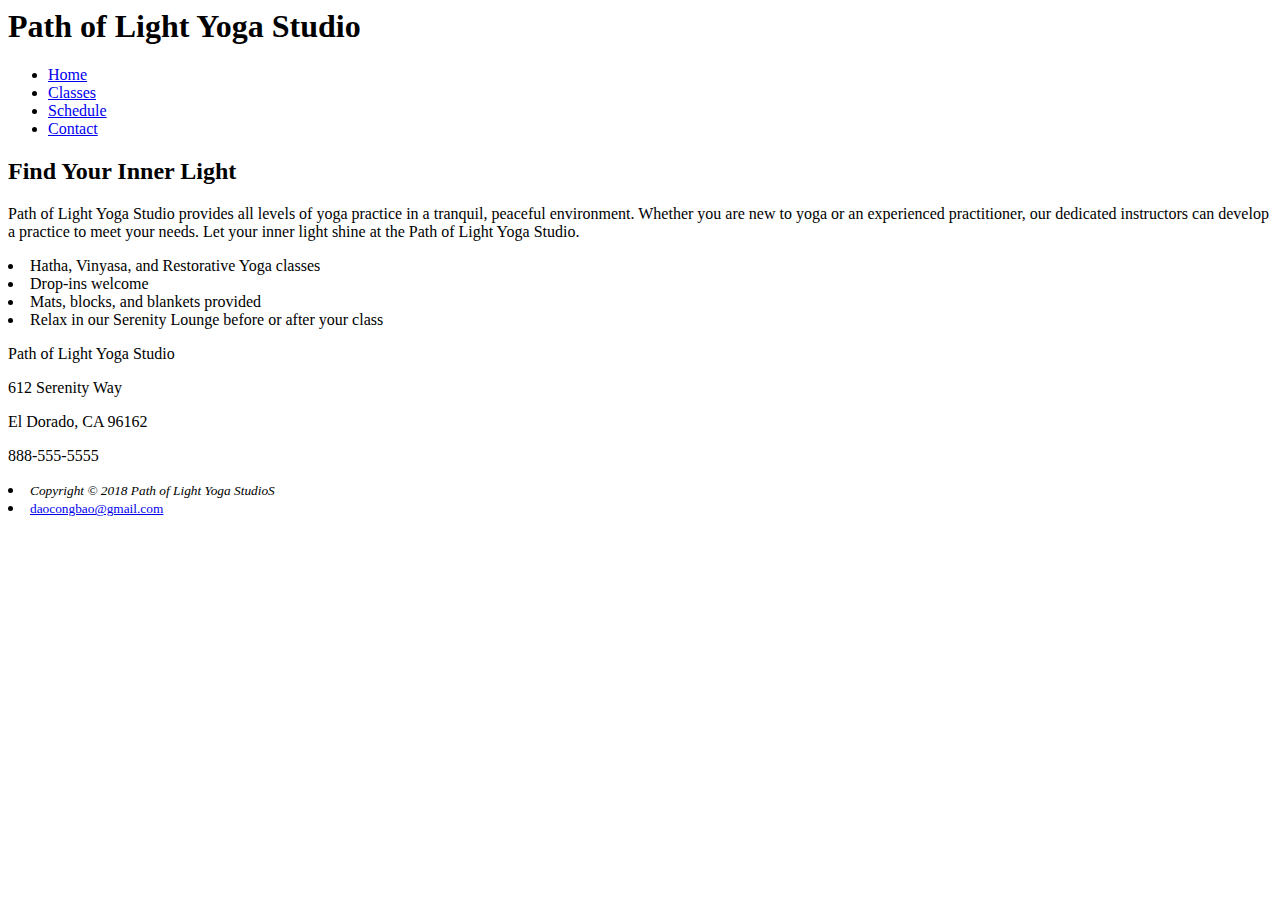
==== index.html @ 658ccd13 "Yoga_BuÃoi1" ====
<html lang="en">
    <head>
      <title>Path of Light Yoga Studio</title>
      <meta charset="utf-8">
    </head>
    <body>
    <header><h1>Path of Light Yoga Studio</h1></header>
    <nav id="menu">
      <ul>
        <li><a href="index.html">Home</a> &nbsp;</li>
        <li><a href="Classes.html">Classes</a> &nbsp;</li>
        <li><a href="#">Schedule</a> &nbsp;</li>
        <li><a href="#">Contact</a> &nbsp;</li>
      </ul>
    </nav>
      <main>
        <h2>Find Your Inner Light</h2>
        <p>Path of Light Yoga Studio provides all levels of yoga practice in a tranquil, peaceful environment. Whether you are new to yoga or an experienced practitioner, our dedicated instructors can develop a practice to meet your needs. Let your inner light shine at the Path of Light Yoga Studio.</p>
        <li>Hatha, Vinyasa, and Restorative Yoga classes</li>
        <li>Drop-ins welcome
  </li>
        <li>Mats, blocks, and blankets provided</li>
        <li>Relax in our Serenity Lounge before or after your class

  </li>
        <div>
          <p>Path of Light Yoga Studio</p>
           <p>612 Serenity Way</p>
           <p>El Dorado, CA 96162</p>
           <p> 888-555-5555</p>
        </div>
     </main>
  <div>
      <footer>
          <div>
            <li><small><i>Copyright © 2018 Path of Light Yoga StudioS</i></small></li>
            <li><small><a href="daocongbao@gmail.com">daocongbao@gmail.com</a></small></li>
        </div>
      </footer>
      </div>
    </body>
  </html>
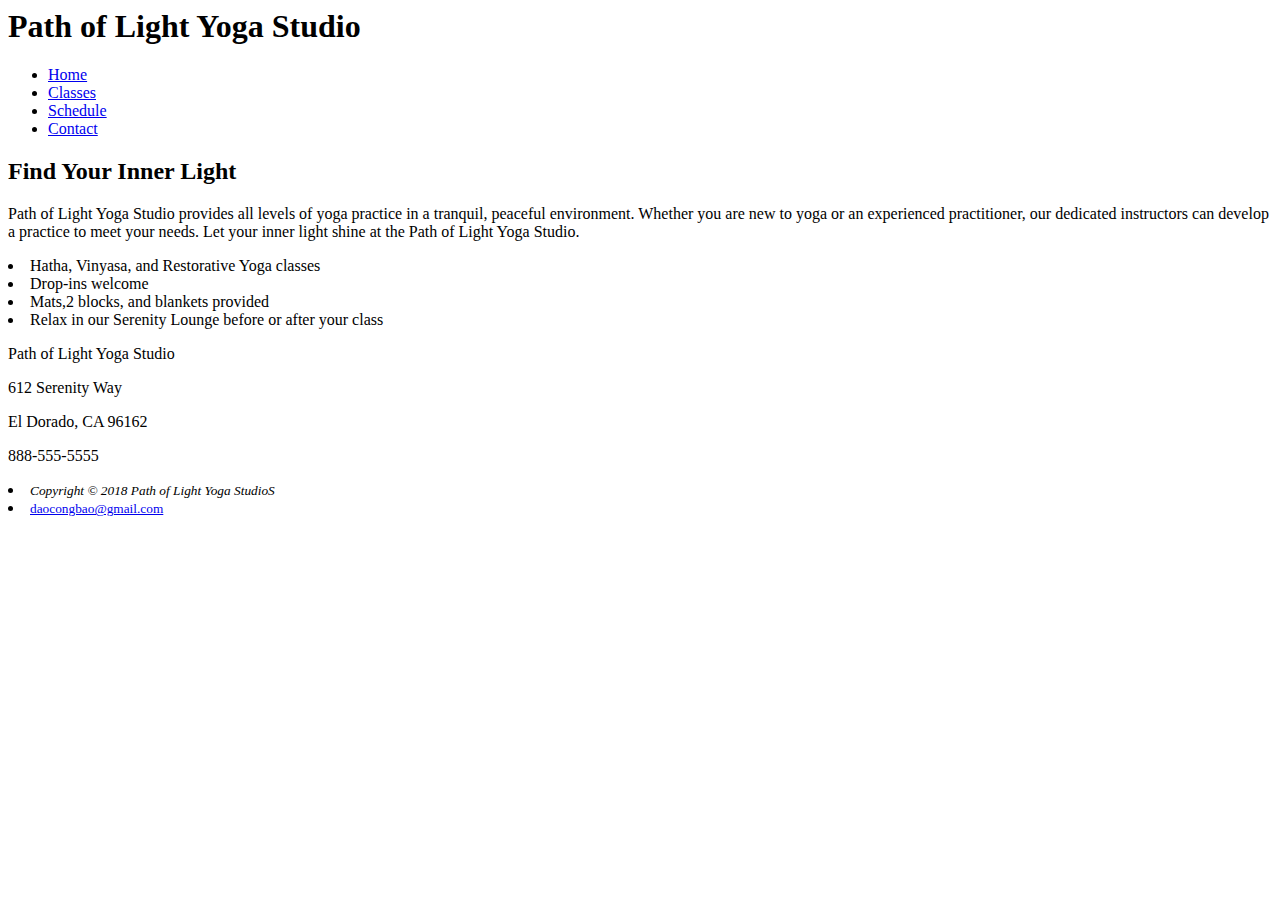
==== commit bc25ba0c: "Yoga_check" ====
--- a/index.html
+++ b/index.html
@@ -20,7 +20,7 @@
         <li>Hatha, Vinyasa, and Restorative Yoga classes</li>
         <li>Drop-ins welcome
   </li>
-        <li>Mats, blocks, and blankets provided</li>
+        <li>Mats,2 blocks, and blankets provided</li>
         <li>Relax in our Serenity Lounge before or after your class
 
   </li>
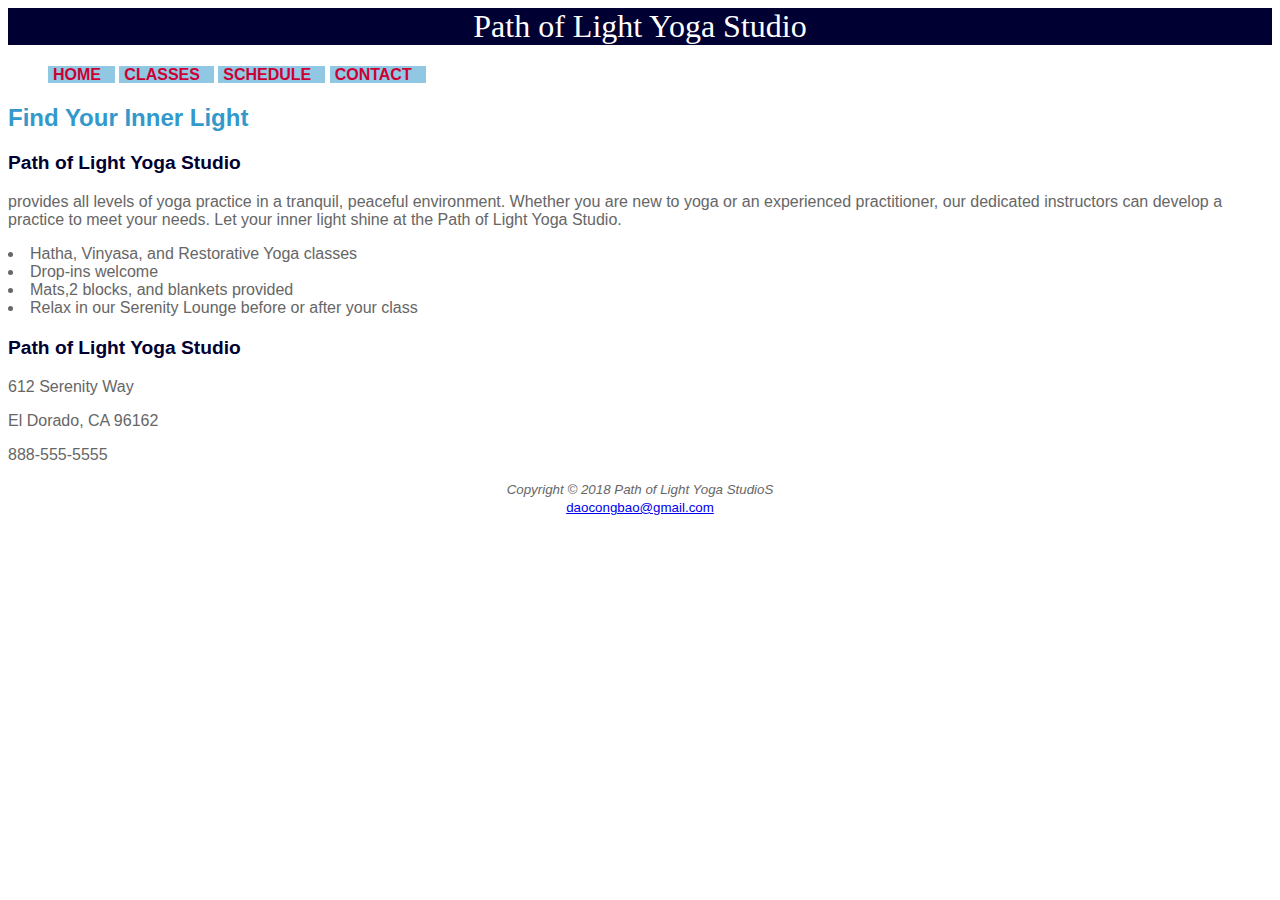
==== commit 8e3aa4c6: "buoi_2" ====
--- a/index.html
+++ b/index.html
@@ -3,20 +3,21 @@
     <head>
       <title>Path of Light Yoga Studio</title>
       <meta charset="utf-8">
+      <link rel="stylesheet" href="style.css">
     </head>
     <body>
     <header><h1>Path of Light Yoga Studio</h1></header>
     <nav id="menu">
       <ul>
-        <li><a href="index.html">Home</a> &nbsp;</li>
-        <li><a href="Classes.html">Classes</a> &nbsp;</li>
+        <li><a href="/Users/daocongbao/Documents/GitHub/RA02_Path_of_Light_Yoga_Studio_CongBao/index.html ">Home</a> &nbsp;</li>
+        <li><a href="/Users/daocongbao/Documents/GitHub/RA02_Path_of_Light_Yoga_Studio_CongBao/Classes.html ">Classes</a> &nbsp;</li>
         <li><a href="#">Schedule</a> &nbsp;</li>
         <li><a href="#">Contact</a> &nbsp;</li>
       </ul>
     </nav>
       <main>
         <h2>Find Your Inner Light</h2>
-        <p>Path of Light Yoga Studio provides all levels of yoga practice in a tranquil, peaceful environment. Whether you are new to yoga or an experienced practitioner, our dedicated instructors can develop a practice to meet your needs. Let your inner light shine at the Path of Light Yoga Studio.</p>
+        <p class="resort">Path of Light Yoga Studio</p> provides all levels of yoga practice in a tranquil, peaceful environment. Whether you are new to yoga or an experienced practitioner, our dedicated instructors can develop a practice to meet your needs. Let your inner light shine at the Path of Light Yoga Studio.</p>
         <li>Hatha, Vinyasa, and Restorative Yoga classes</li>
         <li>Drop-ins welcome
   </li>
@@ -25,7 +26,7 @@
 
   </li>
         <div>
-          <p>Path of Light Yoga Studio</p>
+          <p class="resort">Path of Light Yoga Studio</p>
            <p>612 Serenity Way</p>
            <p>El Dorado, CA 96162</p>
            <p> 888-555-5555</p>
--- a/style.css
+++ b/style.css
@@ -0,0 +1,46 @@
+body{
+    background-color: #FFFFFF;
+    color: #666666;
+    font-family: Verdana, Geneva, Tahoma, sans-serif;
+}
+h1 {
+    background-color: #000033;
+    font-family: Georgia, 'Times New Roman', Times, serif;
+    color: #FFFFFF;
+    font-weight: 200;
+    text-align: center;
+}
+#menu ul li{
+    text-align:center;
+    display:inline;
+    background-color: #90C7E3;
+    }
+#menu li a{
+    font-weight:bold;
+    color:#CC0033;
+    padding: 0 5px;
+    text-transform:uppercase;
+    text-decoration:none;
+    }
+#menu ul li:hover{
+    background:white;
+}
+h2{
+    color: #3399CC;
+}
+.resort{
+    font-weight: bold;
+    color:#000033;
+    font-size: 1.2em;
+}
+.center{
+    width: 960px;
+    margin-left: auto;
+    margin-right: auto;
+}
+footer{
+    list-style-type: none;
+    margin-left: auto;
+    margin-right: auto;
+    text-align: center;
+}